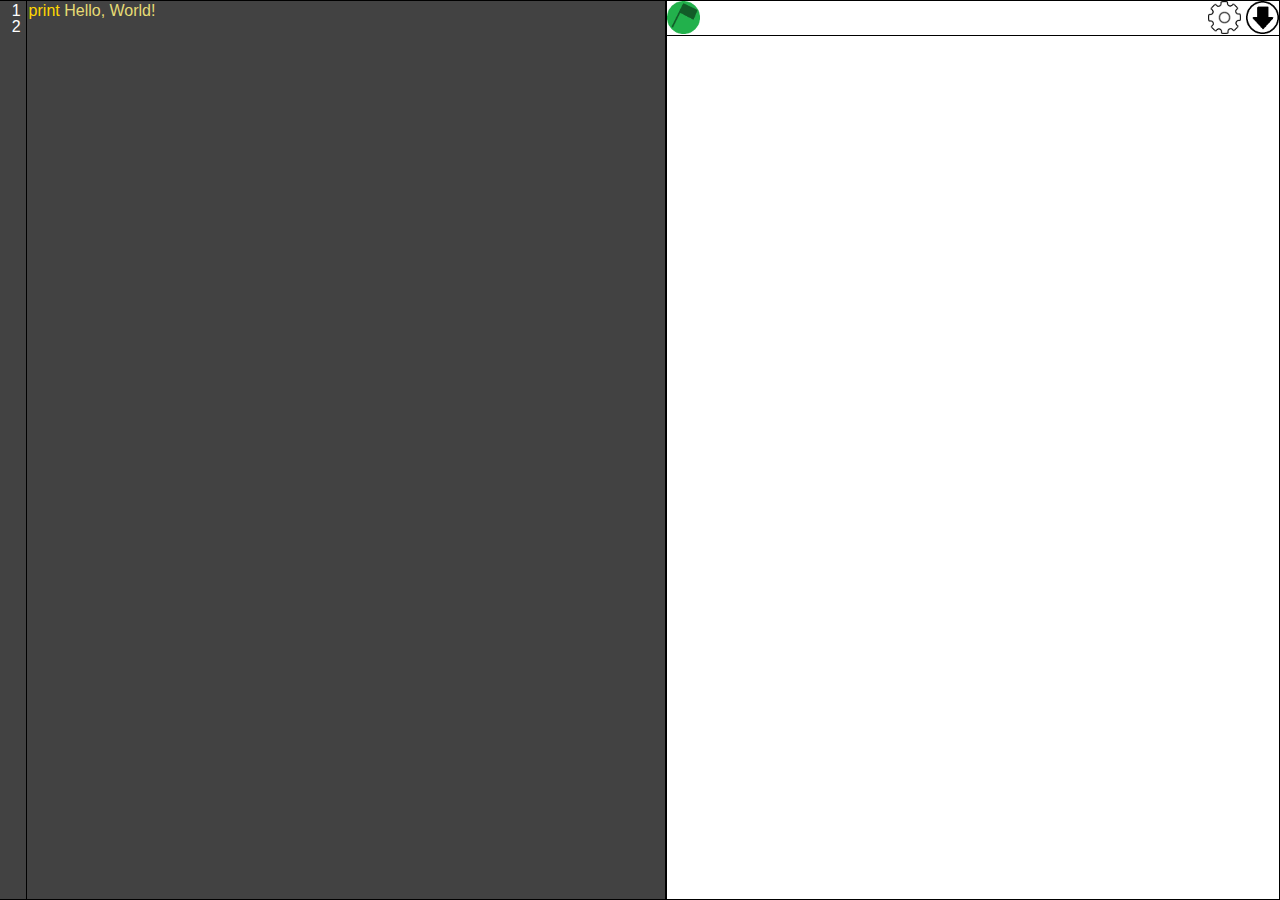
==== index.html @ 9afb03a7 "Update index.html" ====
<!DOCTYPE html>
<html>
<head>
	<title>CoreScript 1.0.2</title>
	<script type="text/javascript" src="html2canvas.js"></script>
	<script src="javascript.js"></script> 
	<link rel="stylesheet" href="style.css">
</head>
<body onload="update();sl()" oncontextmenu="return false;" onclick='document.getElementById("contextmenu").style.display = "none"'>
	<div id="loading">
		<center>
			<img src="loading.gif">
		</center>
	</div>
	<div id="counter">

	</div>
	<div id="overlay">
		
	</div>
	<textarea id="code" spellcheck="false" onchange="update()" onkeyup="update()" onkeydown="update()">
print Hello, World!
	</textarea>
	<div id="result" onmouseleave="hoverplayer = false" onmouseover="hoverplayer = true" oncontextmenu="contextmenu()">
		<div id="bar">
			<div id="go" onclick="exec(0)"></div>
			<div id="download" onclick="download()"></div>
			<div id="settings"  onclick="document.getElementById('settingsPopup').style.display = 'block';"></div>
		</div>
		<div id="player">
			
		</div>
	</div>
	<div id="settingsPopup">
		<div id="draggy">
			<div id="close" onclick="document.getElementById('settingsPopup').style.display = 'none';">
			<center>
				<span>X</span>
			</center>
			</div>
			<span><b>Settings</b></span>
		</div>
		<span>Syntax Highlighting: </span>
		<input type="checkbox" checked="true" onchange="if (this.checked) {syntax = true;update()} else {syntax = false;update()}" id="syntaxhi">
	</div>
	<div id="contextmenu">
		<p onclick="screenshot()">Take Screenshot</p>
	</div>
</body>
</html>
---- style.css ----
body,html {
	width: 100%;
	height: 100%;
	margin: 0;
	overflow: hidden;
}
#loading {
	z-index: 1;
	position: absolute;
	top: 0px;
	left: 0px;
	width: 100%;
	height: 100%;
	background: white;
}
#contextmenu {
	width: 130px;
	height: 100px;
	background: white;
	border: 1px solid black;
	position: absolute;
	display: none;
	top: 0px;
	left: 0px;	
}
#contextmenu p {
	width: 100%;
	margin-top: 0px;
	cursor: pointer;
	border-bottom: 1px solid black;
}
#contextmenu p:hover {
	background: lightgrey;
}
#overlay {
	padding: 2px 2px 0;
	background-color: rgb(66,66,66);
	height: 100%;
	color: rgb(212,212,212);
	overflow-y: hidden;
	white-space: pre;
}
#code::selection { 
	background-color: rgba(255,255,255,0.3);
}
#go {
	width: 33px;
	height: 33px;
	background-image: url(go.png);
	background-size: cover;
	cursor: pointer;
	float: left;
}
#download {
	width: 33px;
	height: 33px;
	background-image: url(download.png);
	background-size: cover;
	cursor: pointer;
	float: right;
}
#settings {
	margin-right: 5px;
	width: 33px;
	height: 33px;
	background-image: url(settings.png);
	background-size: cover;
	cursor: pointer;
	float: right;
}
#popup {
	width: 400px;
	height: auto;
	border: 1px solid black;
	background: white;
	position: absolute;
	top: 40%;
	left: 35vh;
}
#bar {
	width: 100%;
	border-bottom: 1px solid black;
	height: 35px;
}
#code {
	height: 100%;
	color: transparent;
	caret-color: rgb(212,212,212);
	box-sizing: border-box;
	background: transparent;
	overflow-y: scroll;

}
div {
	box-sizing: border-box;
}
#player {
	line-height: 1;
	white-space: pre;
	min-width: 200px;
	min-height: 200px;
	width: auto;
	height: auto;
}
#code,#overlay {
	width: 50%;
	left: 2%;
	font-family: arial;
	position: absolute;
	outline: none;
	top: 0px;
	font-size: 1em;
	line-height: 1em;
	resize: none;
	border: 1px solid black;
	float: left;
}
#counter {
	width: 2%;
	height: 100%;
	font-family: arial;
	position: absolute;
	top: 0px;
	left: 0px;
	float: left;
	border-top: 1px solid black;
	border-left: transparent;
	border-right: transparent;
	border-bottom: 1px solid black;
	color: white;
	background-color: rgb(66,66,66);
	overflow-y: hidden;
}
#settingsPopup {
	position: absolute;
	top: 10%;
	left: 10%;
	width: 80%;
	height: 80%;
	border: 1px solid black;
	display: none;
	background-color: white;
}
#alert {
	position: absolute;
	bottom: 0px;
	width: 80%;
	left: 10%;
}
#settingsPopup #close {
	width: 23px;
	height: 23px;
	background: red;
	color: white;
	cursor: pointer;
	float: right;
}
#settingsPopup #draggy {
	height: 23px;
	background-color: lightgrey;
	cursor: move;
	user-select: none;
}
#counter p {
	color: white;
	margin: 0px;
	width: 99%;
	text-align: right;
	float:right;
	margin-right: 5px;
	font-size: 1em;
	line-height: 1em;
	font-family: arial;
}
#result {
	width: 48%;
	height: 100%;
	border: 1px solid black;
	float: right;
	position: absolute;
	bottom: 0px;
	right: 0px;
}
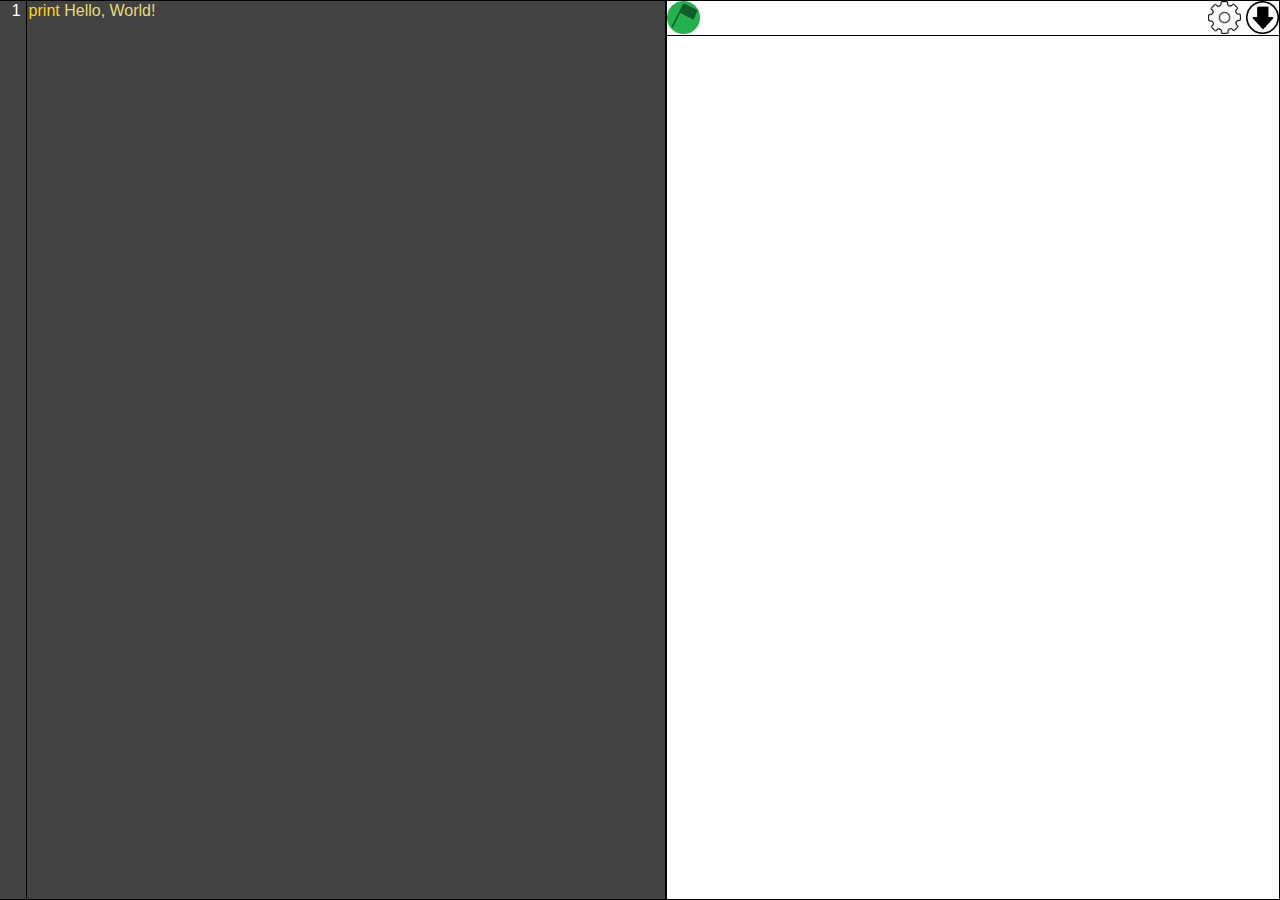
==== commit a62a0a98: "Update index.html" ====
--- a/index.html
+++ b/index.html
@@ -1,7 +1,8 @@
 <!DOCTYPE html>
 <html>
 <head>
-	<title>CoreScript 1.0.2</title>
+	<title>CoreScript 1.0.3</title>
+	<script type="text/javascript" src="jquery.js"></script>
 	<script type="text/javascript" src="html2canvas.js"></script>
 	<script src="javascript.js"></script> 
 	<link rel="stylesheet" href="style.css">
@@ -18,14 +19,13 @@
 	<div id="overlay">
 		
 	</div>
-	<textarea id="code" spellcheck="false" onchange="update()" onkeyup="update()" onkeydown="update()">
-print Hello, World!
-	</textarea>
+	<textarea id="code" spellcheck="false" onchange="update()" onkeyup="update()" onkeydown="update()">print Hello, World!</textarea>
 	<div id="result" onmouseleave="hoverplayer = false" onmouseover="hoverplayer = true" oncontextmenu="contextmenu()">
 		<div id="bar">
-			<div id="go" onclick="exec(0)"></div>
-			<div id="download" onclick="download()"></div>
-			<div id="settings"  onclick="document.getElementById('settingsPopup').style.display = 'block';"></div>
+			<div id="go" onclick="exec(0)" title="Run Code"></div>
+			<div id="download" onclick="download()" title="Download your code so you can load it back in later on"></div>
+			<div id="upload" onclick="upload()" title="Open your saved code"></div>
+			<div id="settings"  onclick="document.getElementById('settingsPopup').style.display = 'block';" title="Change the look of the editor"></div>
 		</div>
 		<div id="player">
 			
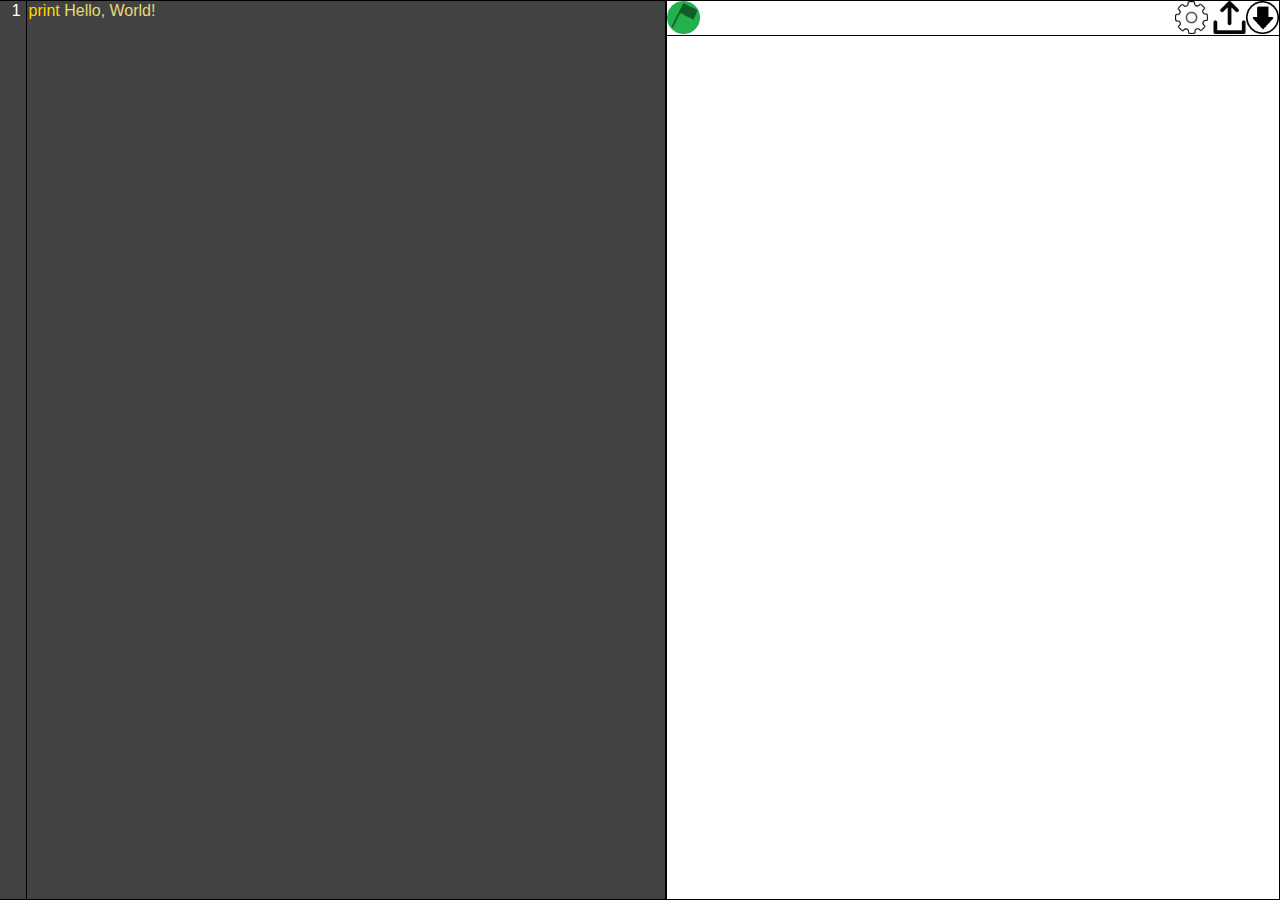
==== commit df51e245: "Update index.html" ====
--- a/index.html
+++ b/index.html
@@ -1,7 +1,7 @@
 <!DOCTYPE html>
 <html>
 <head>
-	<title>CoreScript 1.0.3</title>
+	<title>CoreScript 1.0.4</title>
 	<script type="text/javascript" src="jquery.js"></script>
 	<script type="text/javascript" src="html2canvas.js"></script>
 	<script src="javascript.js"></script> 
--- a/style.css
+++ b/style.css
@@ -3,6 +3,14 @@
 	height: 100%;
 	margin: 0;
 	overflow: hidden;
+}
+#upload {
+	width: 33px;
+	height: 33px;
+	background-image: url(upload.png);
+	background-size: cover;
+	cursor: pointer;
+	float: right;	
 }
 #loading {
 	z-index: 1;
